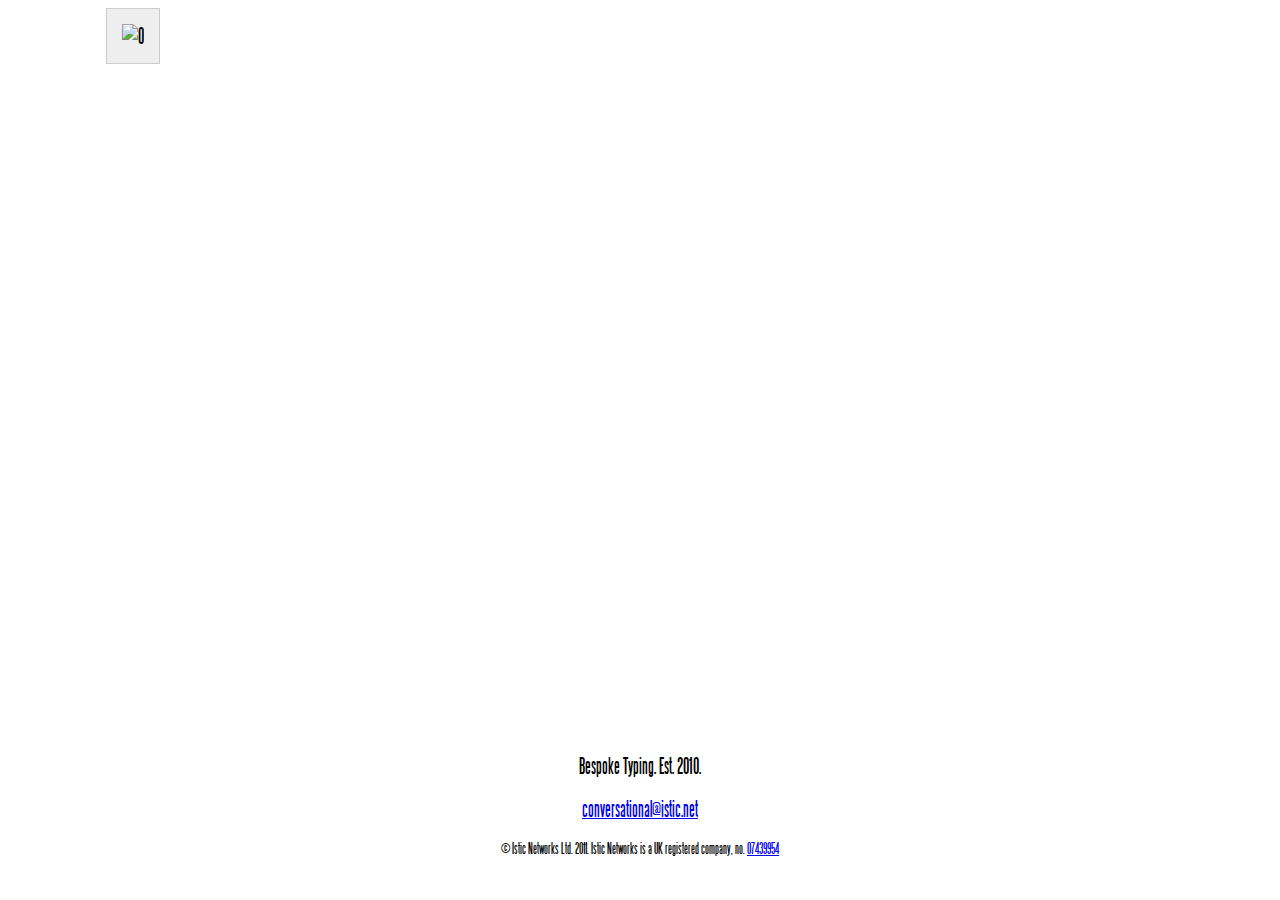
==== index.html @ 8d8926c7 "Initial Commit" ====
<!DOCTYPE html>
<html>
<head>
<title>istic.networks - Bespoke Typing</title>
<link rel="stylesheet" media="all" href="/assets/steelfish/stylesheet.css"/>
<meta name="google-site-verification" content="ytAssCl5v9JE83-ppBkSDVCCfxzKcUoQRsUefcAIQ0A" />
<style type="text/css">

body {
    font-family: 'SteelfishRegular';
    background: white;
    color: black;
    font-size: larger;
}

p {
    clear: both;
}

.tagline, .contact, footer {
    text-align: center;
}

footer {
    font-size: small;
}

.slideshow { height: 727px; width: 1069px; margin: auto; overflow: none; }
.slideshow img { padding: 15px; border: 1px solid #ccc; background-color: #eee; }
</style>
<!-- include jQuery library -->
<script type="text/javascript" src="http://ajax.googleapis.com/ajax/libs/jquery/1.5/jquery.min.js">
</script>
<!-- include Cycle plugin -->
<script type="text/javascript" src="http://cloud.github.com/downloads/malsup/cycle/jquery.cycle.all.latest.js">
</script>
<script type="text/javascript">
var rotateImages = function() {

    $('.slideshow').cycle({
		fx: 'fade',
	});
};


$(document).ready(function(){
    for(i=0;i<15;i++){
	var randomnumber=Math.floor(Math.random()*50)
	$('.slideshow').append('<img src="https://s3-eu-west-1.amazonaws.com/istic-splash/'+randomnumber+'.png" width="1039" height="697" alt="1" style="display: none;" />');
    }
	setTimeout(rotateImages, 10000);
});
</script>
</head>
<body>
	<div class="slideshow">
        <img src="https://s3-eu-west-1.amazonaws.com/istic-splash/0.png" width="1039" height="697" alt="0" id="mainlogo">
	</div>
	
	<p class="tagline">Bespoke Typing. Est. 2010.</p>
	
	<p class="contact"><a href="mailto:conversational@istic.net">conversational@istic.net</a></p>
	
	<footer>&copy; Istic Networks Ltd. 2011. Istic Networks is a UK registered company, no. <a href="http://opencorporates.com/companies/uk/07439954">07439954</a></footer>
	
</body>
</html>
---- assets/steelfish/stylesheet.css ----
/* Generated by Font Squirrel (http://www.fontsquirrel.com) on January 20, 2011 */



@font-face {
	font-family: 'SteelfishRegular';
	src: url('steelfish-webfont.eot');
	src: local('☺'), url('steelfish-webfont.woff') format('woff'), url('steelfish-webfont.ttf') format('truetype'), url('steelfish-webfont.svg#webfontA42Tmdpv') format('svg');
	font-weight: normal;
	font-style: normal;
}
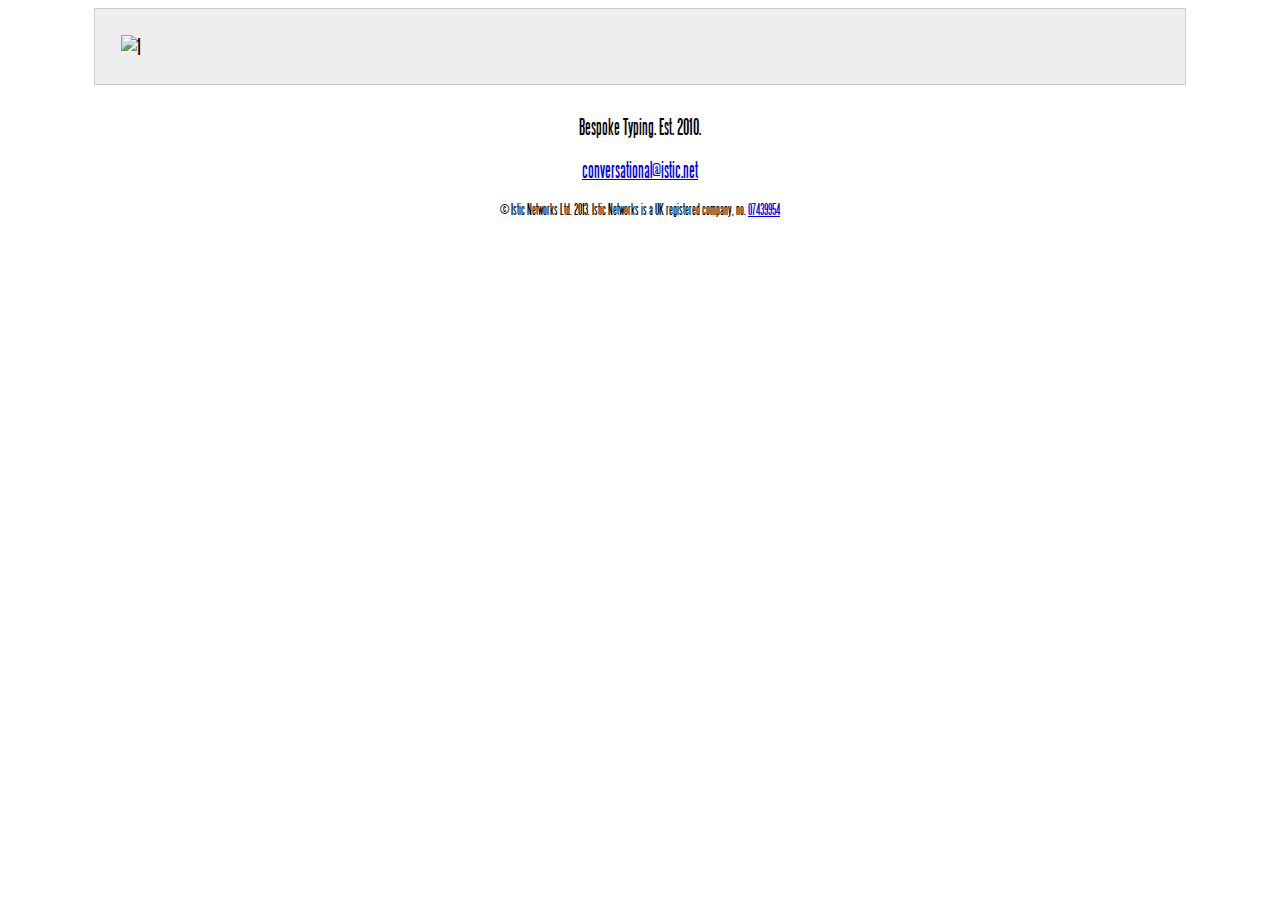
==== commit 16a5267b: "Fix image slideshows, Year++" ====
--- a/index.html
+++ b/index.html
@@ -25,43 +25,114 @@
     font-size: small;
 }
 
-.slideshow { height: 727px; width: 1069px; margin: auto; overflow: none; }
-.slideshow img { padding: 15px; border: 1px solid #ccc; background-color: #eee; }
+.slideshow { 
+	max-width: 1039px; 
+	width: 100%;  
+	overflow: none; 
+	}
+
+.slideshow img {
+	max-width: 1039px;
+	width: 94%;
+	position: absolute;
+	background: #eee  no-repeat center center;
+	padding: 2%; 
+	margin: auto;
+	border: 1px solid #ccc; 
+}
 </style>
 <!-- include jQuery library -->
-<script type="text/javascript" src="http://ajax.googleapis.com/ajax/libs/jquery/1.5/jquery.min.js">
+<script type="text/javascript" src="http://ajax.googleapis.com/ajax/libs/jquery/1.7/jquery.min.js">
 </script>
-<!-- include Cycle plugin -->
-<script type="text/javascript" src="http://cloud.github.com/downloads/malsup/cycle/jquery.cycle.all.latest.js">
-</script>
+<script type="text/javascript" src="jquery.batchImageLoad.js"></script>
+
 <script type="text/javascript">
+
+var alignElement = function(element){
+	// Horizontally Center Align this fixed-position element
+	windowWidth = $(window).width();
+	elementWidth = element.outerWidth();
+	
+	left = (windowWidth - elementWidth)/2
+	
+	element.css("left", left);
+}
+
 var rotateImages = function() {
+	thisimage = $(".shown");
+		
+	nextthing = thisimage.next();
+	if(nextthing.length == 0){
+		nextthing = $($(".slideshow img")[0])
+		nextthing.addClass("shown");
+		nextthing.show();
+		thisimage.fadeOut("slow", populateRandomImages);
+		return;
+	}
+	
+	thisimage.fadeOut("slow", function(){  });
+	alignElement(nextthing);
+	
+	$(".slideshow").height($(".slideshow img.shown")[0].height+60);
+	
+	nextthing.fadeIn("slow");
+	thisimage.removeClass("shown");
+	nextthing.addClass("shown");
+	setTimeout(rotateImages, 5000);
+	
+};
 
-    $('.slideshow').cycle({
-		fx: 'fade',
+var populateRandomImages = function(){
+	$(".slideshowimage").remove();
+
+    for(i=0;i<15;i++){
+		var randomnumber=Math.floor(Math.random()*50)
+		$('.slideshow').append('<img class="slideshowimage" src="https://s3-eu-west-1.amazonaws.com/istic-splash/'+randomnumber+'.png" alt="1" style="display: none;" />');
+    }
+	
+	$(".slideshow").find('img').batchImageLoad({
+		loadingCompleteCallback: rotateImages
 	});
-};
+	
+}
 
 
 $(document).ready(function(){
-    for(i=0;i<15;i++){
-	var randomnumber=Math.floor(Math.random()*50)
-	$('.slideshow').append('<img src="https://s3-eu-west-1.amazonaws.com/istic-splash/'+randomnumber+'.png" width="1039" height="697" alt="1" style="display: none;" />');
-    }
-	setTimeout(rotateImages, 10000);
+	populateRandomImages();
+
+	
+	$(window).resize(function(){
+		alignElement($(".slideshow img"));
+		
+		imgheight = $(".slideshow img.shown")[0].height;
+		$(".slideshow").height(imgheight+40);
+		}
+		
+	);
+
+	$("#mainlogo").load(function(){
+		imgheight = $(".slideshow img.shown")[0].height;
+		$(".slideshow").height(imgheight+40);
+		alignElement($(".slideshow img"));
+		$(".slideshow").height($(".slideshow img.shown")[0].height+40);
+	})
+	
 });
+
+
 </script>
 </head>
 <body>
 	<div class="slideshow">
-        <img src="https://s3-eu-west-1.amazonaws.com/istic-splash/0.png" width="1039" height="697" alt="0" id="mainlogo">
+		<img src="https://s3-eu-west-1.amazonaws.com/istic-splash/0.png" class="shown" width="1039" height="697" alt="0" id="mainlogo">
 	</div>
 	
+		<br style="clear: both"/>
 	<p class="tagline">Bespoke Typing. Est. 2010.</p>
 	
 	<p class="contact"><a href="mailto:conversational@istic.net">conversational@istic.net</a></p>
 	
-	<footer>&copy; Istic Networks Ltd. 2011. Istic Networks is a UK registered company, no. <a href="http://opencorporates.com/companies/uk/07439954">07439954</a></footer>
+	<footer>&copy; Istic Networks Ltd. 2013. Istic Networks is a UK registered company, no. <a href="http://opencorporates.com/companies/uk/07439954">07439954</a></footer>
 	
 </body>
 </html>
